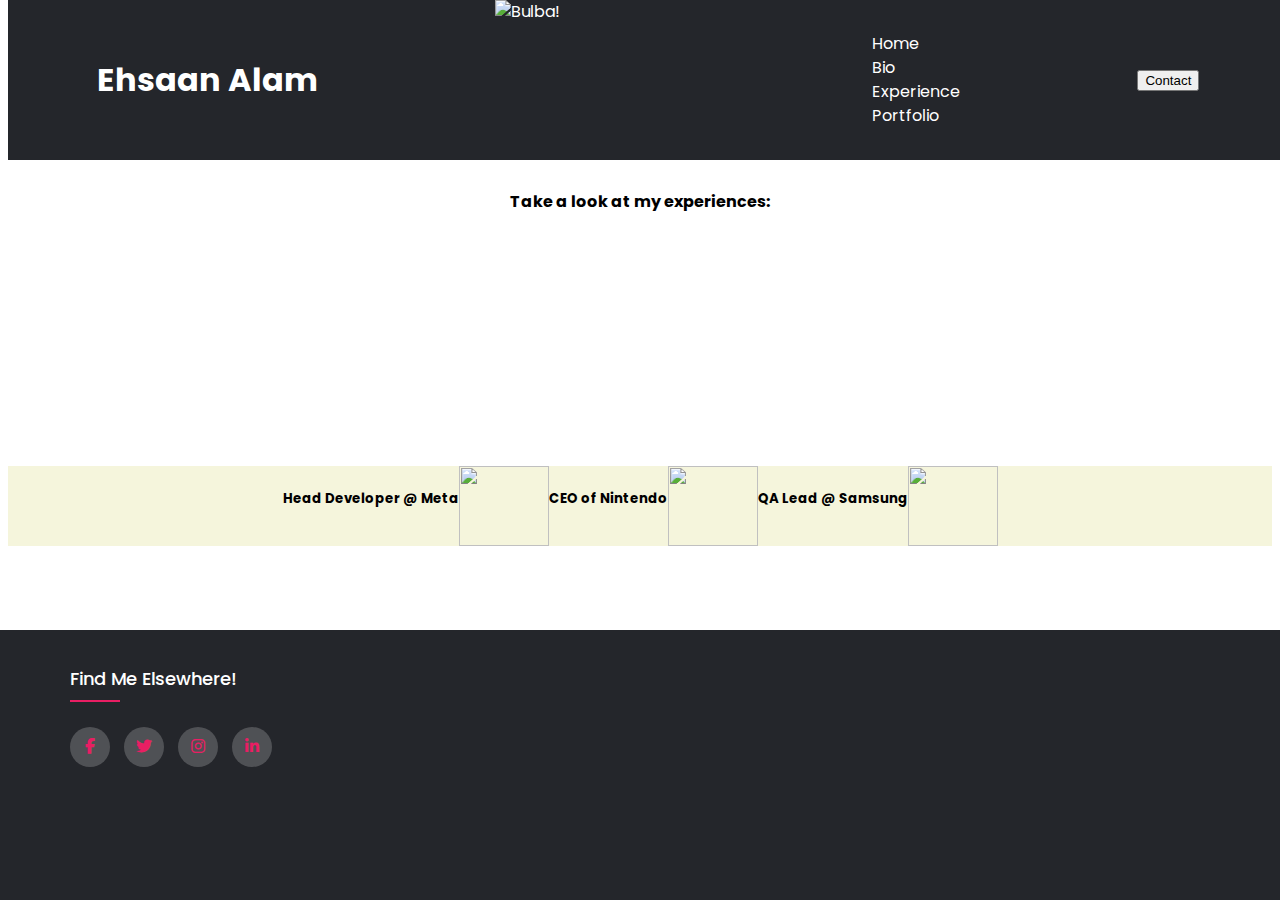
==== experience.html @ e60accb9 "adding bloody everything at once?? lol mb" ====
<!DOCTYPE html>
<html lang="en">
<head>
    <meta charset="UTF-8">
    <meta http-equiv="X-UA-Compatible" content="IE=edge">
    <meta name="viewport" content="width=device-width, initial-scale=1.0">
    <title>InfoPageProj</title>
    <link rel="stylesheet" href="style.css">
    <link rel="stylesheet" type="text/css" href="https://cdnjs.cloudflare.com/ajax/libs/font-awesome/6.2.1/css/all.min.css">
</head>
<body>
    <header>
        <h1>Ehsaan Alam</h1>
        <img class="pfp" height="160px" width="160px" src="https://www.serebii.net/dungeonrescueteamdx/pokemon/003.png" alt="Bulba!">
        <nav>
            <ul class="nav-links">
                <li><a href='index.html'>Home</a></li>
                <li><a href='bio.html'>Bio</a></li>
                <li><a href='experience.html'>Experience</a></li>
                <li><a href='portfolio.html'>Portfolio</a></li>
            </ul>
        </nav>
        <a class="cta" href="#"><button>Contact</button></a>
    </header>
    
    <h4 class="experience-title">Take a look at my experiences:</h4>
    <div class="exp-all">
            <h5>Head Developer @ Meta</h5>
            <img height="80px" width="90px" src="https://signsalad.com/wp-content/uploads/2021/11/Screenshot-2021-11-03-at-12.14.11.png">
            <h5>CEO of Nintendo</h5>
            <img height="80px" width="90px" src="https://logos-download.com/wp-content/uploads/2016/06/Nintendo_logo_red_r.svg">
            <h5>QA Lead @ Samsung</h5>
            <img height="80px" width="90px" src="https://static.vecteezy.com/system/resources/thumbnails/014/018/566/small/samsung-logo-on-transparent-background-free-vector.jpg">
    </div>

    <footer class="footer">
        <div class="container">
            <div class="row">

                <div id="two" class="footer-col">
                    <h4>Find Me Elsewhere!</h4>
                    <div class="social-links">
                        <a href="#"><i class="fab fa-facebook-f"></i></a>
                        <a href="#"><i class="fab fa-twitter"></i></a>
                        <a href="#"><i class="fab fa-instagram"></i></a>
                        <a href="#"><i class="fab fa-linkedin-in"></i></a>
                    </div>
                </div>
            </div>
        </div>
    </footer>

</body>
</html>
---- style.css ----
/*comment*/
@import url('https://fonts.googleapis.com/css2?family=Poppins:wght@300;400;500;600;700&display=swap');
@import url('https://fonts.googleapis.com/css2?family=Montserrat:wght@500&display=swap');

header{
    display: flex;
    align-items: center;
    justify-content:space-around;
    color: white;
    background-color: #24262b;
    position: fixed;
    top: 0;
    width: 100%;
    border-color: #e91e63;
}

.introduction{
    display: flex;
    justify-content: center;
    margin-top: 10%;
}

.nav-links{
    color: white;
    list-style: none;
}

.title{
    margin-top: 20%;
    padding: 10px;
    color: #e91e63;
    font-size:larger;
    font-weight: 8;
}

.bio-title{
    margin-top: 15%;
    padding: 10px;
}


.bio-subtitle{
    margin-top: 20%;
}

.bio-titles{
    margin-top: 10%;
    padding: 10px;
    display: flex;
    justify-content: space-evenly;

}

.experience-title{
    margin-top: 15%;
    display: flex;
    justify-content: center;
}

.exp-all{
    display: flex;
    justify-content: center;
    flex-direction: row;
    margin-top: 20%;
    
    background-color: beige;
}

.portfolio-title{
    display: flex;
    margin-top: 25%;
    flex-direction: column;
    text-align: center;
}
/* .work{
    width: 60%;
    margin: auto;
} */

.work .work1{
    display: flex;
    justify-content: center;
    margin-top: 20%;
    background-color: #e91e63;
    flex-direction: column;
    text-align: center;
}
#port-img{
    margin: auto;
}

.work .work2{
    display: flex;
    justify-content: center;
    background-color:aqua;
    flex-direction: column;
}


body{
    line-height: 1.5;
    font-family: 'Poppins', sans-serif;
    
}

.hobbies{
    -webkit-column-count: 2;
    column-count: 2;
    column-gap: 90px;
    margin-top: 20%;
    margin-right: 40%;
    padding: 20px;
}

footer {
    margin:0;
    padding: 0;
    box-sizing: border-box;
    border-color: #e91e63;
}

.container{
    max-width: 1170px;
    margin: auto;
}

.row{
    display:flex;
    flex-wrap: wrap;
}

.footer{
    background-color: #24262b;
    padding: 70px 0;
    bottom: 0;
    position: fixed;
    left: 0;
    width: 100%;
    height: 30%;
}

.footer-col{
    width: 25%;
    padding: 0 15px;
    margin-top: -5%;
    height: 70%;
}

.footer-col h4{
    font-size: 18px;
    color: #ffffff;
    margin-bottom: 35px;
    font-weight: 500;
    position: relative;
}

.footer-col h4:before{
    content: '';
    position: absolute;
    left: 0;
    bottom: -10px;
    background-color: #e91e63;
    height: 2px;
    box-sizing: border-box;
    width: 50px;
}

.footer-col ul li:not(:last-child){
    margin-bottom: 10px;
}

.footer-col ul li a{
    font-size: 16px;
    color: #ffffff;
    text-decoration: none;
    font-weight: 300;
    color: #bbbbbb;
    display: block;
    transition: all 1s ease;
}

.footer-col ul li a:hover{
    color: #ffffff;
    padding-left: 8px;
}

.footer-col .social-links a{
    display: inline-block;
    height: 40px;
    width: 40px;
    background-color: rgba(255, 255, 255, 0.2);
    margin:0 10px 10px 0;
    text-align: center;
    line-height: 40px;
    border-radius: 50%;
    color: #e91e63;
    transition: all 2s ease;
}

.footer-col .social-links a:hover{
    color: #24262b;
    background-color: #ffffff;
}
a{
    text-decoration: none;
    color: #ffffff;
}

/*Let's make it RESPONSIVE*/
@media(max-width: 767px){
    .header{
        width: 50%;
        margin-bottom: 30px; 
    }
    .introduction{
        margin-top: 20%;
    }
    .footer-col{
        width: 50%;
        margin-bottom: 10px;
    }
    .exp-all{
        flex-direction: column;
    }

/*     .work *{
        font-size: 90%;
        margin-top: 0;
        
    } */
    .portfolio-title{
        margin-top: 40%;

    }


}
@media(max-width: 574px){
    .header{
        width: 100%;
        display: flex;
        justify-content: space-around;
        flex-wrap: wrap;
    }
    .introduction{
        margin-top: 0;
        display: flex;
        flex-direction: column;
    }

    h1{
        font-size: 80%;
    }

    .title{
        margin-top: 40%;
        padding: 20px;
    }

    .work{
        margin-top: -20%;
    }

    .pfp{
        height:80px;
        width:80px;
    }
    .footer-col{
        width: 100%;
        height: 10px;
    }
    .footer{
        height: 30%;
        padding-top: 0;
    }
    #two{
        margin-right: -50px;
    }

    body{
        display: flex;
        flex-wrap: wrap;
        justify-content: space-around;
        text-align: center;
        justify-content: center;
    }

    .bio-titles{
        margin-top: 20%;
    }

    .hobbies{
        font-size: 80%;
        column-gap: 40px;
        margin-left: 50%;
    }

    .experience-title{
        margin-top: 40%;
    }

}
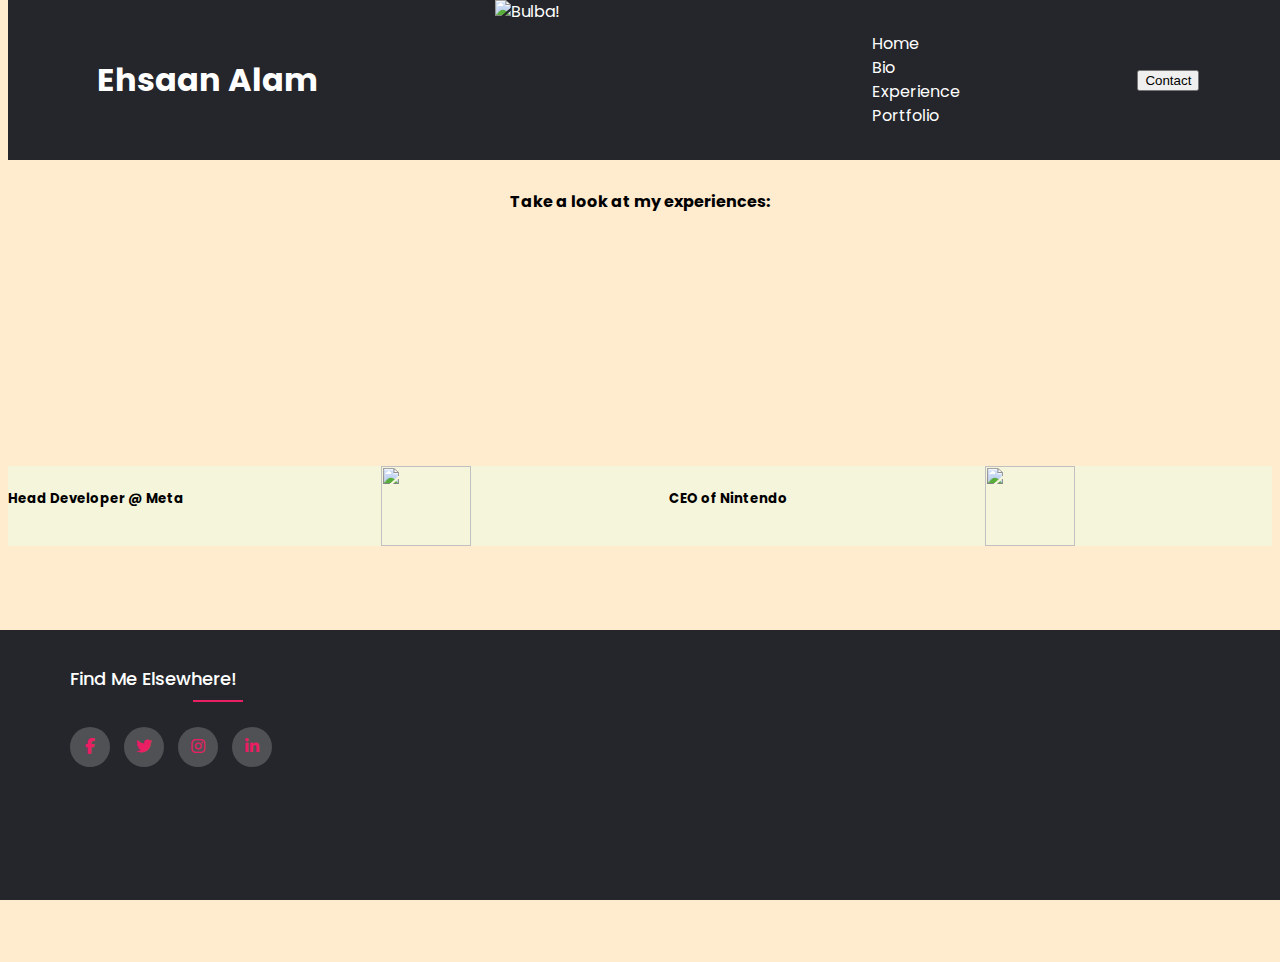
==== commit a1554042: "final touches" ====
--- a/experience.html
+++ b/experience.html
@@ -26,13 +26,28 @@
     <h4 class="experience-title">Take a look at my experiences:</h4>
     <div class="exp-all">
             <h5>Head Developer @ Meta</h5>
-            <img height="80px" width="90px" src="https://signsalad.com/wp-content/uploads/2021/11/Screenshot-2021-11-03-at-12.14.11.png">
+            <img id="expim" height="80px" width="90px" src="https://signsalad.com/wp-content/uploads/2021/11/Screenshot-2021-11-03-at-12.14.11.png">
             <h5>CEO of Nintendo</h5>
-            <img height="80px" width="90px" src="https://logos-download.com/wp-content/uploads/2016/06/Nintendo_logo_red_r.svg">
-            <h5>QA Lead @ Samsung</h5>
-            <img height="80px" width="90px" src="https://static.vecteezy.com/system/resources/thumbnails/014/018/566/small/samsung-logo-on-transparent-background-free-vector.jpg">
+            <img id="expim" height="80px" width="90px" src="https://logos-download.com/wp-content/uploads/2016/06/Nintendo_logo_red_r.svg">
+            
     </div>
-
+    <br>
+    <br>
+    <br>
+    <br>
+    <br>
+    <br>
+    <br>
+    <br>
+    <br>
+    <br>
+    <br>
+    <br>
+    <br>
+    <br>
+    <br>
+    <br>
+    <br>
     <footer class="footer">
         <div class="container">
             <div class="row">
--- a/style.css
+++ b/style.css
@@ -2,6 +2,9 @@
 @import url('https://fonts.googleapis.com/css2?family=Poppins:wght@300;400;500;600;700&display=swap');
 @import url('https://fonts.googleapis.com/css2?family=Montserrat:wght@500&display=swap');
 
+body{
+    background-color: blanchedalmond;
+}
 header{
     display: flex;
     align-items: center;
@@ -65,6 +68,9 @@
     
     background-color: beige;
 }
+#expim{
+    margin: auto;
+}
 
 .portfolio-title{
     display: flex;
@@ -156,8 +162,8 @@
 
 .footer-col h4:before{
     content: '';
-    position: absolute;
-    left: 0;
+    position:absolute;
+    left: 42%;
     bottom: -10px;
     background-color: #e91e63;
     height: 2px;
